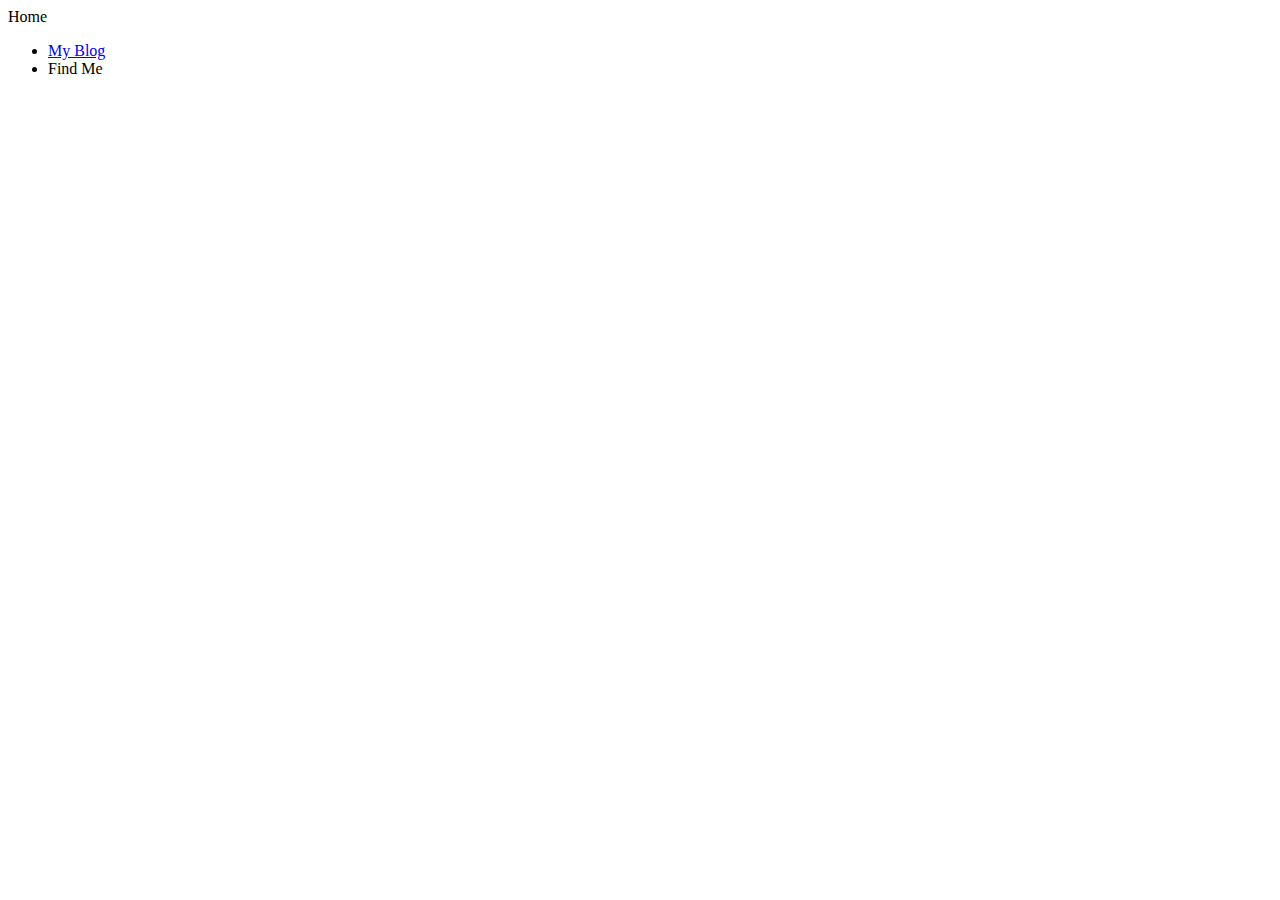
==== index.html @ 23ea4999 "Index.html ver. 1" ====
<!DOCTYPE html>
<html>
    <head>Home</head>
      
    <body>
        <ul class="listMenu">
            <li><a href="myblog.html">My Blog</a>
            <li>Find Me</li>
        </ul>
    </body>
</html>
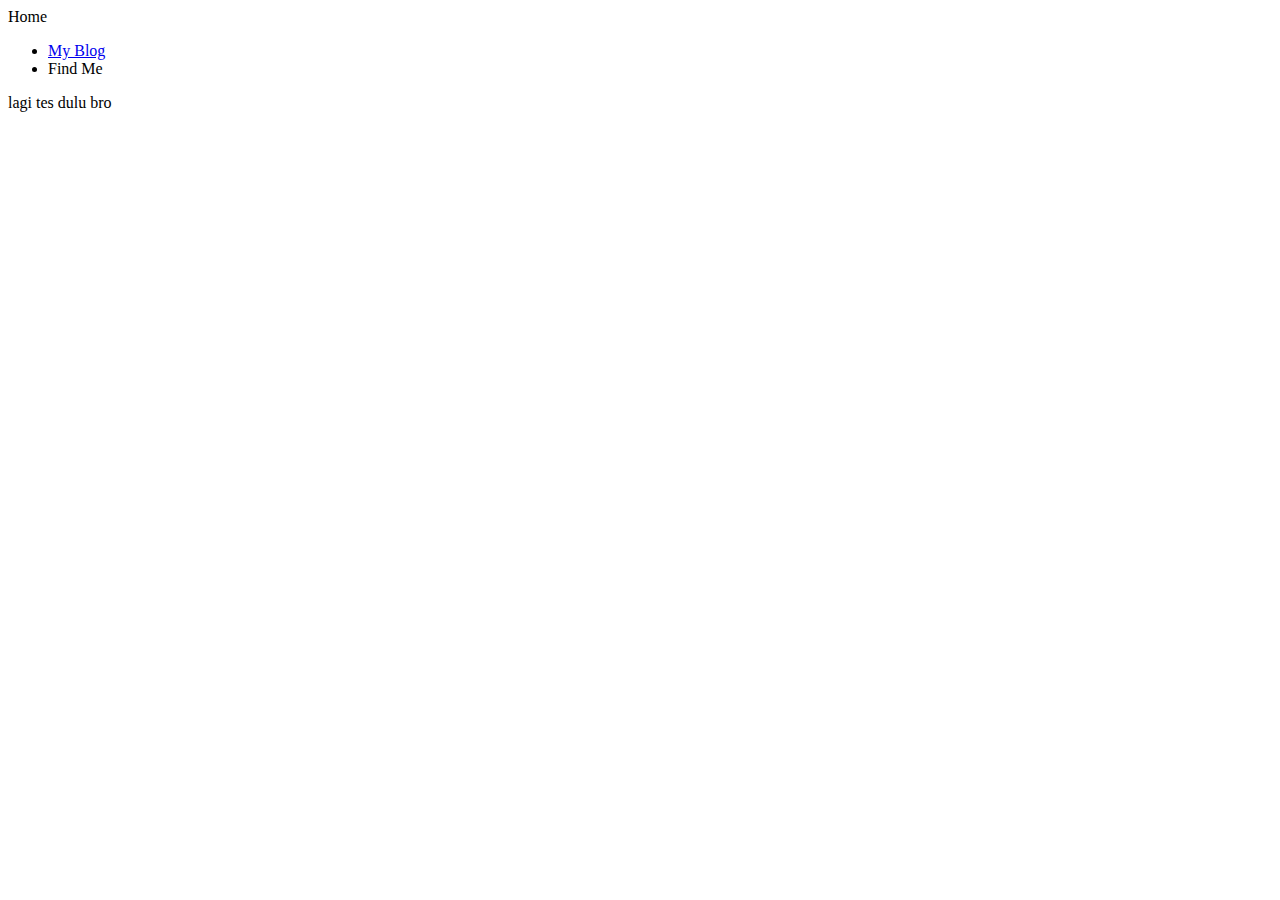
==== commit e9f28354: "nambah file tes" ====
--- a/index.html
+++ b/index.html
@@ -7,5 +7,8 @@
             <li><a href="myblog.html">My Blog</a>
             <li>Find Me</li>
         </ul>
+
+
+        <p>lagi tes dulu bro</p>
     </body>
 </html>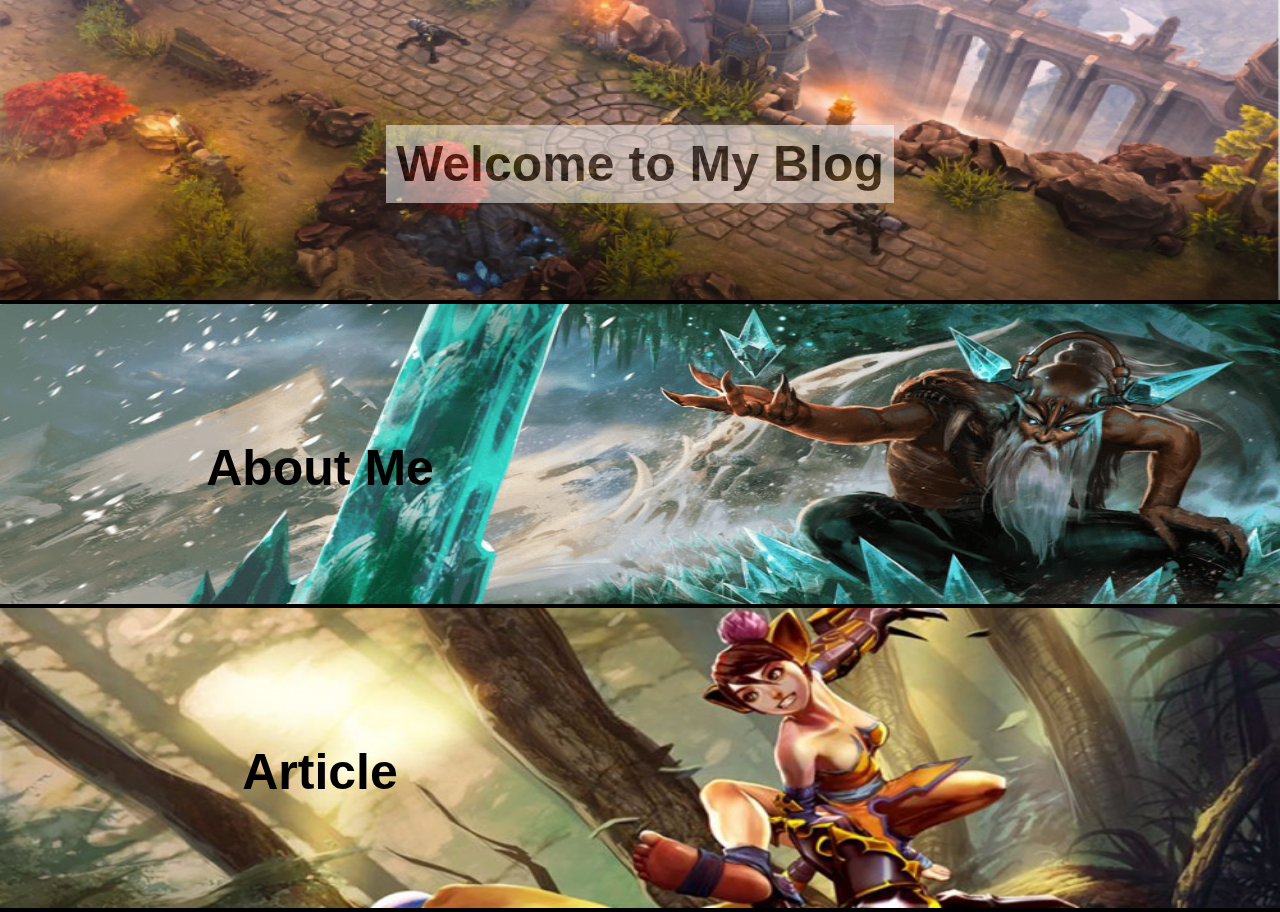
==== commit 2f2c16d3: "add buat tugas" ====
--- a/index.html
+++ b/index.html
@@ -1,14 +1,25 @@
 <!DOCTYPE html>
 <html>
-    <head>Home</head>
-      
+    <head>
+        <title>Hallo</title>
+        <link href="index.css" rel="stylesheet" type="text/css">
+    </head>
     <body>
-        <ul class="listMenu">
-            <li><a href="myblog.html">My Blog</a>
-            <li>Find Me</li>
-        </ul>
+        <div class="header">
+            <img src="lane.png" id="lane">
+                <h1 class="centered">Welcome to My Blog</h1>
+        </div>
 
+        <div class="content">
+            <div class="aboutMe">
+                <a href="tentangSaya.html"><img src="reim.png" id="reim"></a>
+                <a href="tentangSaya.html"><h1 class="centered2">About Me</h1></a>
+            </div>
 
-        <p>lagi tes dulu bro</p>
+            <div class="blog">
+                <a href="ThankYou.html"><img src="koshka.jpg" id="koshka"></a>
+                <a href="ThankYou.html"><h1 class="centered3">Article</h1></a>
+            </div>
+        </div>
     </body>
 </html>--- a/index.css
+++ b/index.css
@@ -0,0 +1,68 @@
+body {
+    font-family: Arial, Helvetica, sans-serif;
+    background-color: black;
+    margin: 0 auto;
+
+}
+.header {
+    position: relative;
+}
+
+#lane {
+    height: 300px;
+    width: 100%;
+}
+
+.centered {
+    position: absolute;
+    top: 130px;
+    left: 50%;
+    transform: translate(-50%, -50%);
+    border-color: 5px solid black;
+    padding: 10px;
+    background-color: white;
+    opacity: 0.5;
+    color: black;
+    font-size: 50px;
+    text-align: center;
+}
+
+.aboutMe {
+    position: relative;
+}
+
+.centered2 {
+    position: absolute;
+    top: 130px;
+    left: 25%;
+    transform: translate(-50%, -50%);
+    color: black;
+    font-size: 50px;
+    text-align: center;
+    z-index: 2;
+}
+
+#reim {
+    height: 300px;
+    width: 100%;
+    z-index: 3;
+}
+
+.blog {
+    position: relative;
+}
+
+.centered3 {
+    position: absolute;
+    top: 130px;
+    left: 25%;
+    transform: translate(-50%, -50%);
+    color: black;
+    font-size: 50px;
+    text-align: center;
+}
+
+#koshka {
+    height: 300px;
+    width: 100%;
+}